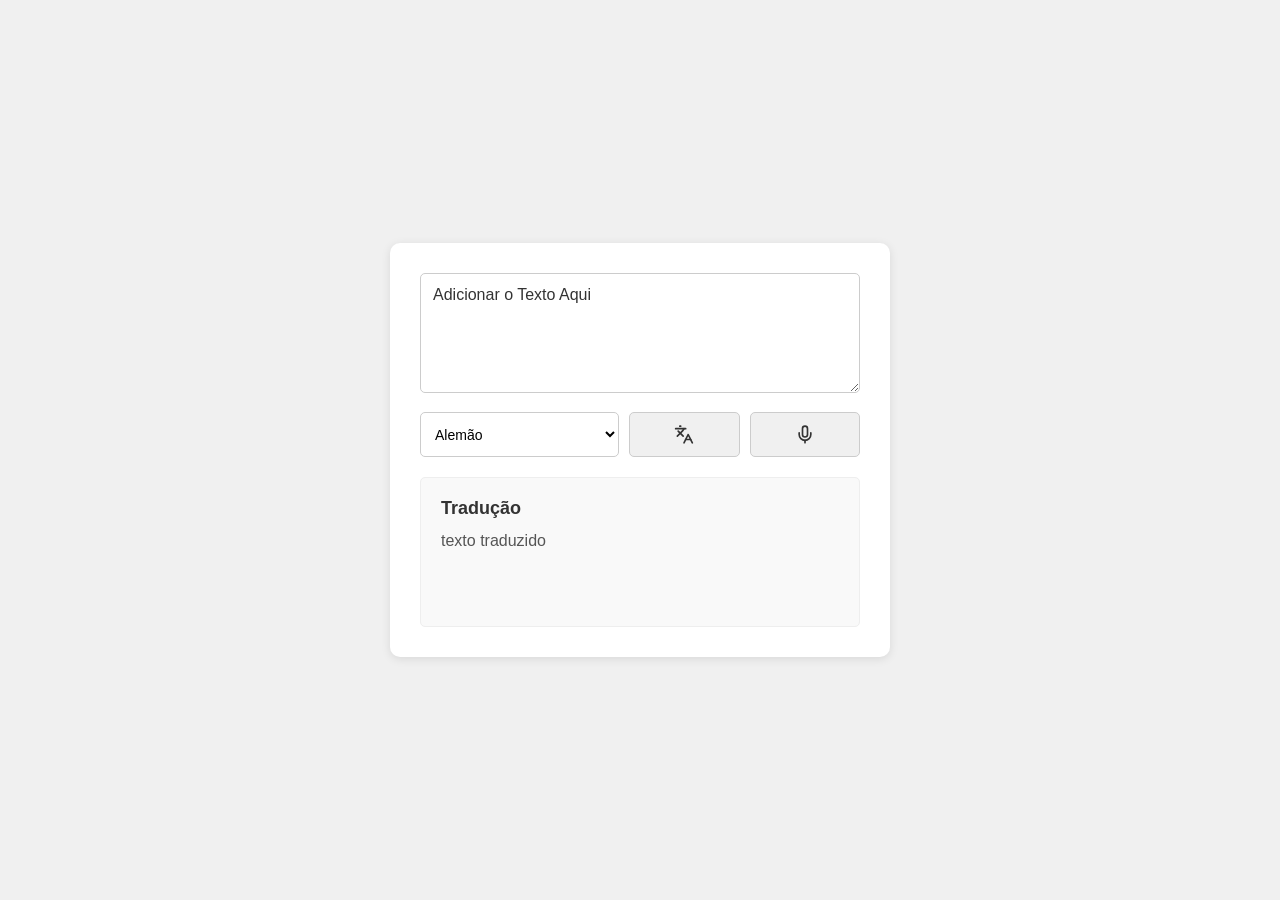
==== index.html @ 7670d5c3 "Add files via upload" ====
<!DOCTYPE html>
<html lang="en">
<head>
    <meta charset="UTF-8">
    <meta name="viewport" content="width=device-width, initial-scale=1.0">
    <title>Document</title>
    <link rel="Stylesheet" href="Style.css">
</head>
<body>
    <div class="caixaApp">
        <textarea class="texto">Adicionar o Texto Aqui</textarea>

        <div class="caixaInterna">

            <select class="idioma">

                <option value="de">Alemão</option>
                <option value="en">Ingles</option>
                <option value="ja">Japonês</option>
                
            </select>

            <button onclick="traduzir()"><svg xmlns="http://www.w3.org/2000/svg" width="20" height="23" viewBox="0 0 24 24" fill="none" stroke="currentColor" stroke-width="2" stroke-linecap="round" stroke-linejoin="round" class="lucide lucide-languages-icon lucide-languages"><path d="m5 8 6 6"/><path d="m4 14 6-6 2-3"/><path d="M2 5h12"/><path d="M7 2h1"/><path d="m22 22-5-10-5 10"/><path d="M14 18h6"/></svg></button>
            <button onclick="microfone()"><svg xmlns="http://www.w3.org/2000/svg" width="20" height="23" viewBox="0 0 24 24" fill="none" stroke="currentColor" stroke-width="2" stroke-linecap="round" stroke-linejoin="round" class="lucide lucide-mic-icon lucide-mic"><path d="M12 19v3"/><path d="M19 10v2a7 7 0 0 1-14 0v-2"/><rect x="9" y="2" width="6" height="13" rx="3"/></svg></button>
        </div>
        <div class="Tradução">
            <h1 class="titulo-traducao">Tradução</h1>
            <p class="texto-traducao">texto traduzido</p>
        </div>
    </div>
    <script src="App.js"></script>
</body>
</html>
---- Style.css ----
* {
    margin: 0;
    padding: 0;
    box-sizing: border-box;
}

body {
    background-color: #f0f0f0;
    min-height: 100vh;
    display: flex;
    align-items: center;
    justify-content: center;
    font-family: Arial, sans-serif;
    padding: 20px;
}

.caixaApp {
    background-color: white;
    width: 500px;
    padding: 30px;
    border-radius: 10px;
    box-shadow: 0 2px 10px rgba(0, 0, 0, 0.1);
}

.texto {
    width: 100%;
    height: 120px;
    border: 1px solid #ccc;
    outline: none;
    background-color: white;
    color: #333;
    padding: 12px;
    border-radius: 5px;
    font-size: 16px;
    font-family: Arial, sans-serif;
    resize: vertical;
}

.texto:focus {
    border-color: #666;
}

.caixaInterna {
    display: flex;
    gap: 10px;
    margin-top: 15px;
    margin-bottom: 20px;
}

.idioma {
    flex: 2;
    padding: 10px;
    border: 1px solid #ccc;
    border-radius: 5px;
    background-color: white;
    font-size: 14px;
    cursor: pointer;
}

.caixaInterna button {
    flex: 1;
    padding: 10px;
    border: 1px solid #ccc;
    border-radius: 5px;
    background-color: #f0f0f0;
    color: #333;
    font-weight: bold;
    cursor: pointer;
    display: flex;
    align-items: center;
    justify-content: center;
    gap: 5px;
}

.caixaInterna button:hover {
    background-color: #e0e0e0;
}

.Tradução {
    background-color: #f9f9f9;
    border: 1px solid #eee;
    border-radius: 5px;
    padding: 20px;
    min-height: 150px;
}

.titulo-traducao {
    font-size: 18px;
    color: #333;
    margin-bottom: 10px;
    font-family: Arial, sans-serif;
}

.texto-traducao {
    color: #555;
    font-size: 16px;
    line-height: 1.5;
    word-wrap: break-word;
}
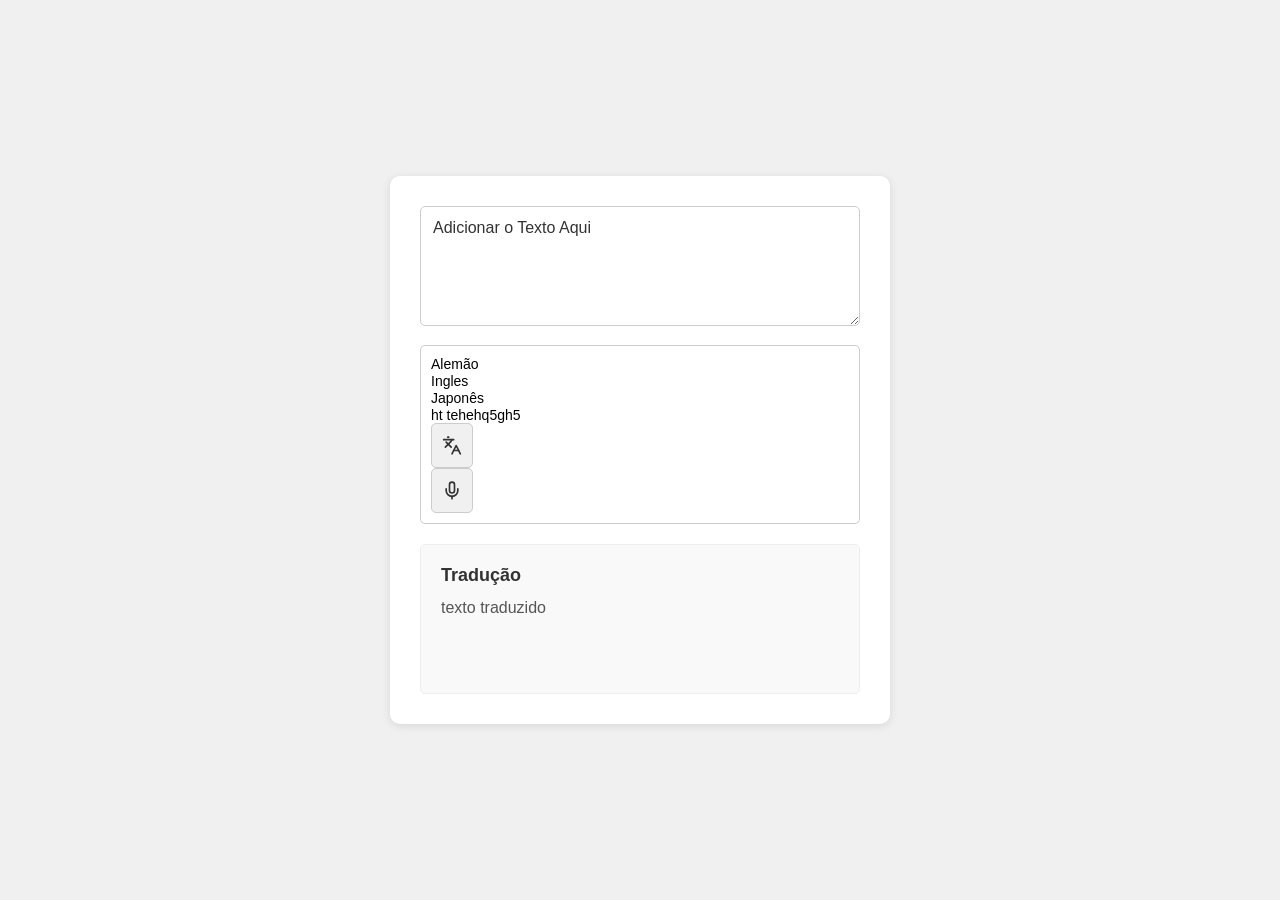
==== commit a9c5cbbd: "efa" ====
--- a/index.html
+++ b/index.html
@@ -12,12 +12,12 @@
 
         <div class="caixaInterna">
 
-            <select class="idioma">
+            <selectpnsoc9bvobw9-vbnvwf8=vwiw8efw class="idioma">
 
                 <option value="de">Alemão</option>
                 <option value="en">Ingles</option>
                 <option value="ja">Japonês</option>
-                
+                ht tehehq5gh5
             </select>
 
             <button onclick="traduzir()"><svg xmlns="http://www.w3.org/2000/svg" width="20" height="23" viewBox="0 0 24 24" fill="none" stroke="currentColor" stroke-width="2" stroke-linecap="round" stroke-linejoin="round" class="lucide lucide-languages-icon lucide-languages"><path d="m5 8 6 6"/><path d="m4 14 6-6 2-3"/><path d="M2 5h12"/><path d="M7 2h1"/><path d="m22 22-5-10-5 10"/><path d="M14 18h6"/></svg></button>
